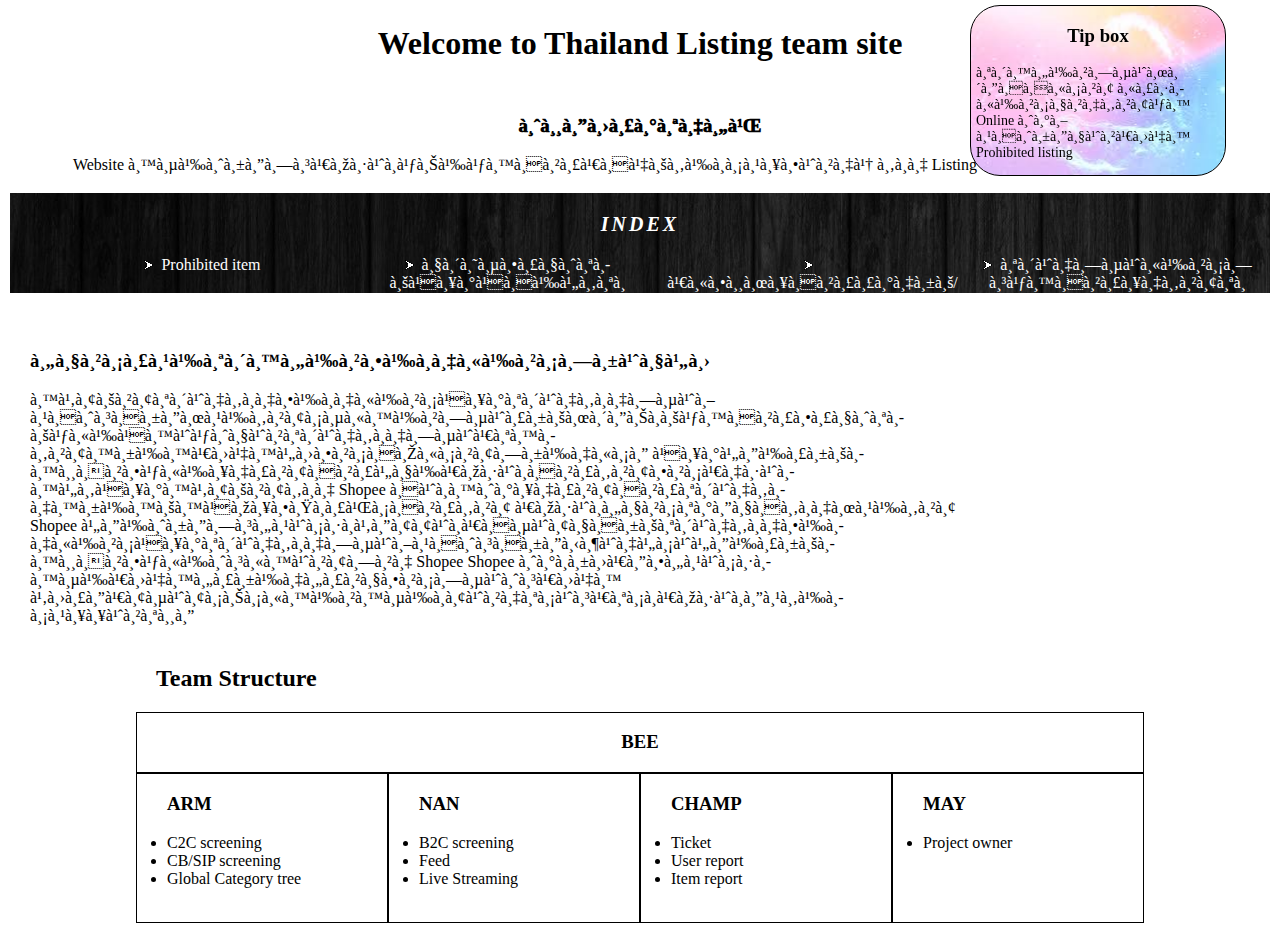
==== index.html @ 1f6dde96 "commit" ====
<!DOCTYPE html>
<html>
<head>
		<meta charset=“UTF-8”>
        <meta name=“viewport” content=“width=device-width, initial-scale=1.0”>
        <meta http-equiv=“X-UA-Compatible” content=“ie=edge”>
        <link rel="stylesheet" type="text/css" href="style.css">
		<title>(TH) Listing Team </title>
	
</head>
<body>
	<!--บนสุด-->
	<div class="container">
		<h1>Welcome to Thailand Listing team site</h1>
	</div>
		<!--ช่องแรก-->
		<div class="A1">
			<h3>จุดประสงค์</h3>
			<p>Website นี้จัดทำเพื่อใช้ในการเก็บข้อมูลต่างๆ ของ Listing team ประเทศไทย</p>
		</div>
		<!--Index-->
			<div class="container3">
			<div class="index">
				<h3>INDEX</h3>
				<ul>
					<div class="box_index">
						<li><a href="https://Powereshaha.github.io/page1.html" target="_blank">Prohibited item</a>
						</li>
					</div>
					<div class="box_index">
						<li><a href="https://seller.shopee.co.th/edu/article/444" target="_blank">วิธีตรวจสอบและแก้ไขสินค้า</a></li>
					</div>
					<div class="box_index">
						<li><a href="https://seller.shopee.co.th/edu/article/839" target="_blank">เหตุผลการระงับ/ลบสินค้า</a></li>
					</div>
					<div class="box_index">
						<li><a href="https://seller.shopee.co.th/edu/article/311" target="_blank">สิ่งที่ห้ามทำในการลงขายสินค้า</a></li>
					</div>
				</ul>
			</div>
			</div>
	<br>
		<!--ช่อง2-->
		<div class="container2">
			<div class="A2">
				<h3>ความรู้สินค้าต้องห้ามทั่วไป</h3>
				
				นโยบายสิ่งของต้องห้ามและสิ่งของที่ถูกจำกัดผู้ขายมีหน้าที่รับผิดชอบในการตรวจสอบให้แน่ใจว่าสิ่งของที่เสนอขายนั้นเป็นไปตามกฎหมายทั้งหมด และได้รับอนุญาตให้ลงรายการไว้เพื่อการขายตามเงื่อนไขและนโยบายของ Shopee ก่อนจะลงรายการสิ่งของนั้นบนแพลตฟอร์มการขาย เพื่อความสะดวกของผู้ขาย Shopee ได้จัดทำคู่มือโดยย่อเกี่ยวกับสิ่งของต้องห้ามและสิ่งของที่ถูกจำกัดซึ่งไม่ได้รับอนุญาตให้จำหน่ายทาง Shopee Shopee จะอัปเดตคู่มือนี้เป็นครั้งคราวตามที่จำเป็น โปรดเยี่ยมชมหน้านี้อย่างสม่ำเสมอเพื่อดูข้อมูลล่าสุด
				
			</div>
		</div>
		
		<br>
		<!--Tp box-->
		<div class="Tipbox">
			<h3>Tip box</h3>
				<p>สินค้าที่ผิดกฏหมาย หรือห้ามวางขายใน Online จะถูกจัดว่าเป็น Prohibited listing</p>
		</div>
		<div class="clr"></div>
		<!--ทีม-->
	<div class="Structure">
		<h2>Team Structure</h2>
			<div class="Bee">
				<h3>BEE</h3>
			</div>
				<div class='box'>
					<h3>ARM</h3>
						<ul>
							<li>C2C screening</li>
							<li>CB/SIP screening</li>
							<li>Global Category tree</li>
						</ul>
				</div>
				<div class='box'>
					<h3>NAN</h3>
						<ul>
							<li>B2C screening</li>
							<li>Feed</li>
							<li>Live Streaming</li>
						</ul>
				</div>
				<div class='box'>
					<h3>CHAMP</h3>
						<ul>
							<li>Ticket</li>
							<li>User report</li>
							<li>Item report</li>
						</ul>
				</div>
							<div class='box'>
					<h3>MAY</h3>
						<ul>
							<li>Project owner</li>
						</ul>
				</div>
	</div>
	<div class="clr"></div>
	</body>	
</html>
---- style.css ----
body{
	background-image: url("background.jpg");
	background-repeat: no-repeat;
	background-size: cover;
	color: black ;
	text-align: center;
	padding: 10px;
	margin: 0;
	padding-right: : 100px;

	}
.clr{	
	clear: both;
	}
h1{	
	padding: 10px;
	margin-top: 5px;
	margin-top: 5px;
	}

.container{
	width: 60%;
	margin: auto;

	}
.A1 h3{
		font-weight:1000;
		font-family: tahoma;
		text-align: center;
}




.A1{
	padding: 3px;
	text-align: center;
}



.container2 {
	width:80%;
	float: left;
	text-align: left;
	padding:20px;
	box-sizing: border-box;

}
.A2 h3{
	text-align: left;
	
}


.Tipbox {
		width: 20%;
		float: left;
		box-sizing: border-box;
		border: 1px black solid;
		border-radius: 30px;
		position: fixed;	
		top: 5px;
		margin-left:  75%;
		background-image:url('tipbox.jpg');
		background-position: center;
		
}

.Tipbox p{
	text-align: left;
	padding-left: 5px;
	font-size:14px;

}


.container3{
	width: 100%;
	background-image: url(black.jpg);
	height: 100px;
	color:white;
	padding-top: 0.5px;
	}


.box_index {
	float: left;
	width: 25%;
	margin: auto;
	padding:0px;
	text-align: center;

}
.index h3{
	padding-top: 0px;
	font-size: 20px;
	letter-spacing: 3px;
	font-style: oblique;
}
.index ul{
	padding-top: 0px;

}
.index li{

		list-style-image: url('right.png');
		list-style-position: inside;
}





a{
	text-decoration: none;
	color: white;

}

a:hover{
	color: Blue;
}

a:active{
	color:Green;
}

.Structure {
	width: 80%;
	margin:auto;
}

.Structure h2{
		padding-left: 20px;
		text-align: left;
}		

.Bee { 

		text-align: center;
		border:1px black solid;
					
}


.box{
	float: left;
	width: 25%;
	height: 150px;

	border: 1px  black solid;
	box-sizing: border-box;;
}
.box h3{
	text-align: left;;
	padding-left: 30px;
}


.box ul{
	text-align: left;
	padding-left: 30px;
}
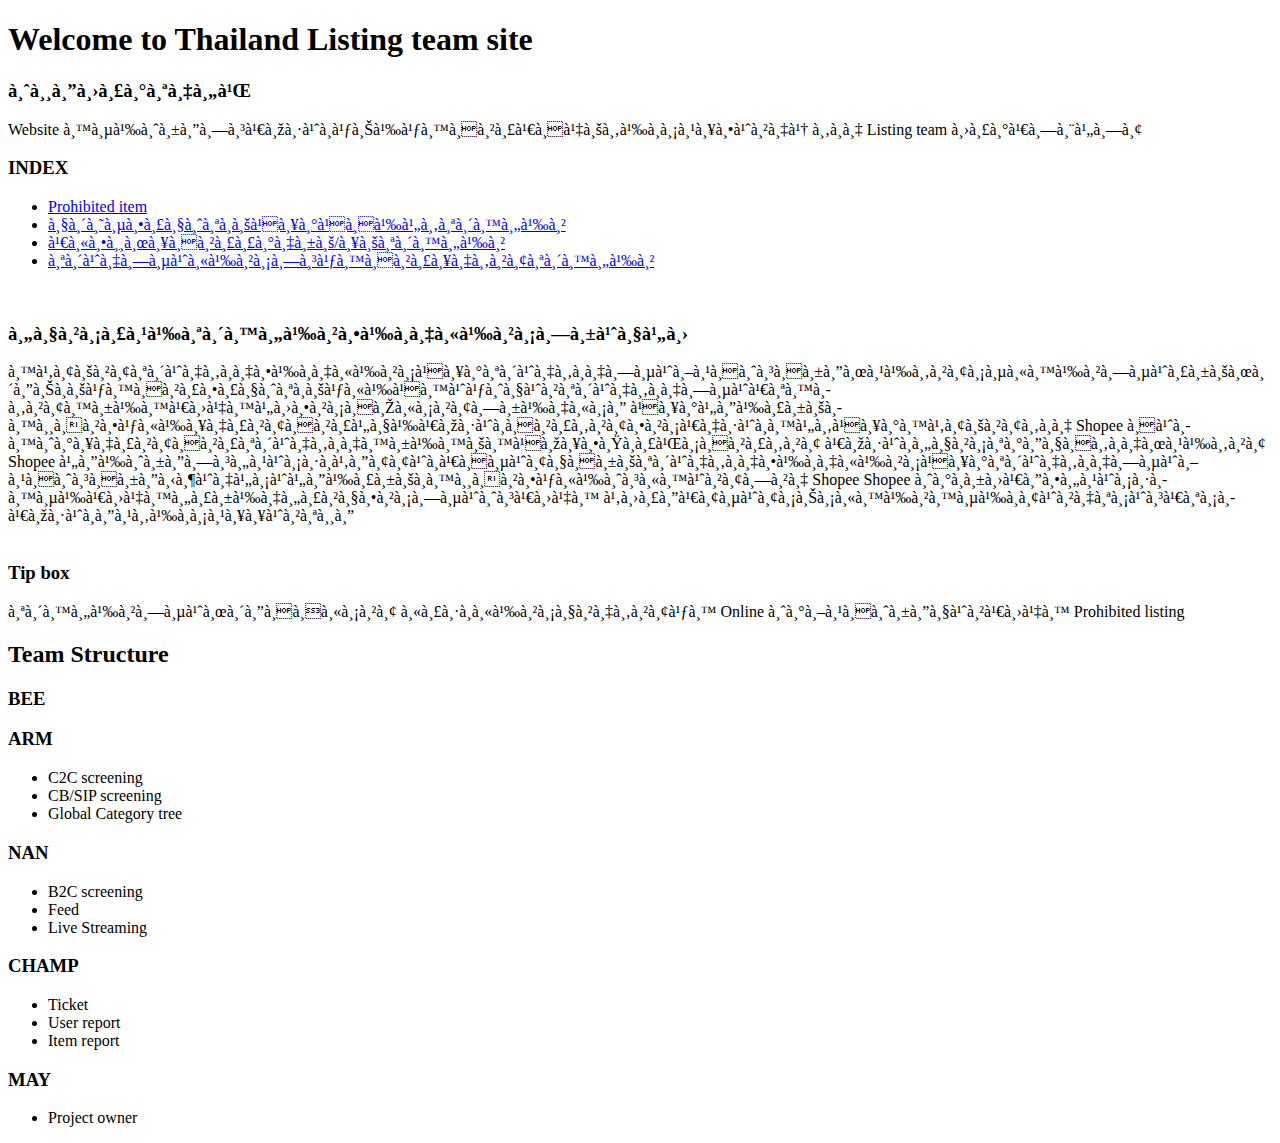
==== commit 529e75dd: "Update index.html" ====
--- a/index.html
+++ b/index.html
@@ -4,7 +4,7 @@
 		<meta charset=“UTF-8”>
         <meta name=“viewport” content=“width=device-width, initial-scale=1.0”>
         <meta http-equiv=“X-UA-Compatible” content=“ie=edge”>
-        <link rel="stylesheet" type="text/css" href="style.css">
+        <link rel="stylesheet" type="text/css" href="st>
 		<title>(TH) Listing Team </title>
 	
 </head>
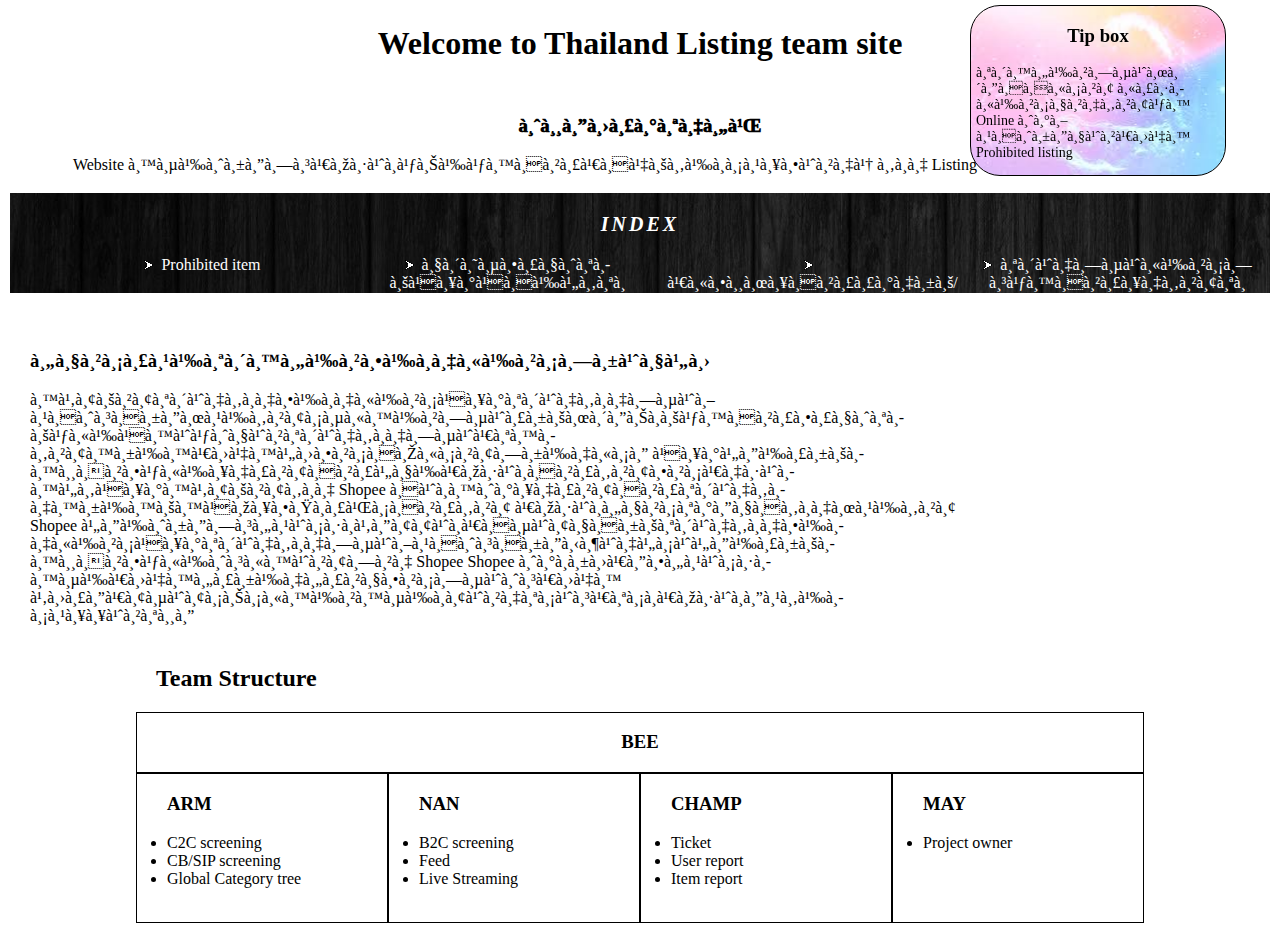
==== commit f0407b1e: "Update index.html" ====
--- a/index.html
+++ b/index.html
@@ -4,7 +4,7 @@
 		<meta charset=“UTF-8”>
         <meta name=“viewport” content=“width=device-width, initial-scale=1.0”>
         <meta http-equiv=“X-UA-Compatible” content=“ie=edge”>
-        <link rel="stylesheet" type="text/css" href="st>
+        <link rel="stylesheet" type="text/css" href="style.css">
 		<title>(TH) Listing Team </title>
 	
 </head>
--- a/style.css
+++ b/style.css
@@ -0,0 +1,165 @@
+body{
+	background-image: url("background.jpg");
+	background-repeat: no-repeat;
+	background-size: cover;
+	color: black ;
+	text-align: center;
+	padding: 10px;
+	margin: 0;
+	padding-right: : 100px;
+
+	}
+.clr{	
+	clear: both;
+	}
+h1{	
+	padding: 10px;
+	margin-top: 5px;
+	margin-top: 5px;
+	}
+
+.container{
+	width: 60%;
+	margin: auto;
+
+	}
+.A1 h3{
+		font-weight:1000;
+		font-family: tahoma;
+		text-align: center;
+}
+
+
+
+
+.A1{
+	padding: 3px;
+	text-align: center;
+}
+
+
+
+.container2 {
+	width:80%;
+	float: left;
+	text-align: left;
+	padding:20px;
+	box-sizing: border-box;
+
+}
+.A2 h3{
+	text-align: left;
+	
+}
+
+
+.Tipbox {
+		width: 20%;
+		float: left;
+		box-sizing: border-box;
+		border: 1px black solid;
+		border-radius: 30px;
+		position: fixed;	
+		top: 5px;
+		margin-left:  75%;
+		background-image:url('tipbox.jpg');
+		background-position: center;
+		
+}
+
+.Tipbox p{
+	text-align: left;
+	padding-left: 5px;
+	font-size:14px;
+
+}
+
+
+.container3{
+	width: 100%;
+	background-image: url(black.jpg);
+	height: 100px;
+	color:white;
+	padding-top: 0.5px;
+	}
+
+
+.box_index {
+	float: left;
+	width: 25%;
+	margin: auto;
+	padding:0px;
+	text-align: center;
+
+}
+.index h3{
+	padding-top: 0px;
+	font-size: 20px;
+	letter-spacing: 3px;
+	font-style: oblique;
+}
+.index ul{
+	padding-top: 0px;
+
+}
+.index li{
+
+		list-style-image: url('right.png');
+		list-style-position: inside;
+}
+
+
+
+
+
+a{
+	text-decoration: none;
+	color: white;
+
+}
+
+a:hover{
+	color: Blue;
+}
+
+a:active{
+	color:Green;
+}
+
+.Structure {
+	width: 80%;
+	margin:auto;
+}
+
+.Structure h2{
+		padding-left: 20px;
+		text-align: left;
+}		
+
+.Bee { 
+
+		text-align: center;
+		border:1px black solid;
+					
+}
+
+
+.box{
+	float: left;
+	width: 25%;
+	height: 150px;
+
+	border: 1px  black solid;
+	box-sizing: border-box;;
+}
+.box h3{
+	text-align: left;;
+	padding-left: 30px;
+}
+
+
+.box ul{
+	text-align: left;
+	padding-left: 30px;
+}
+
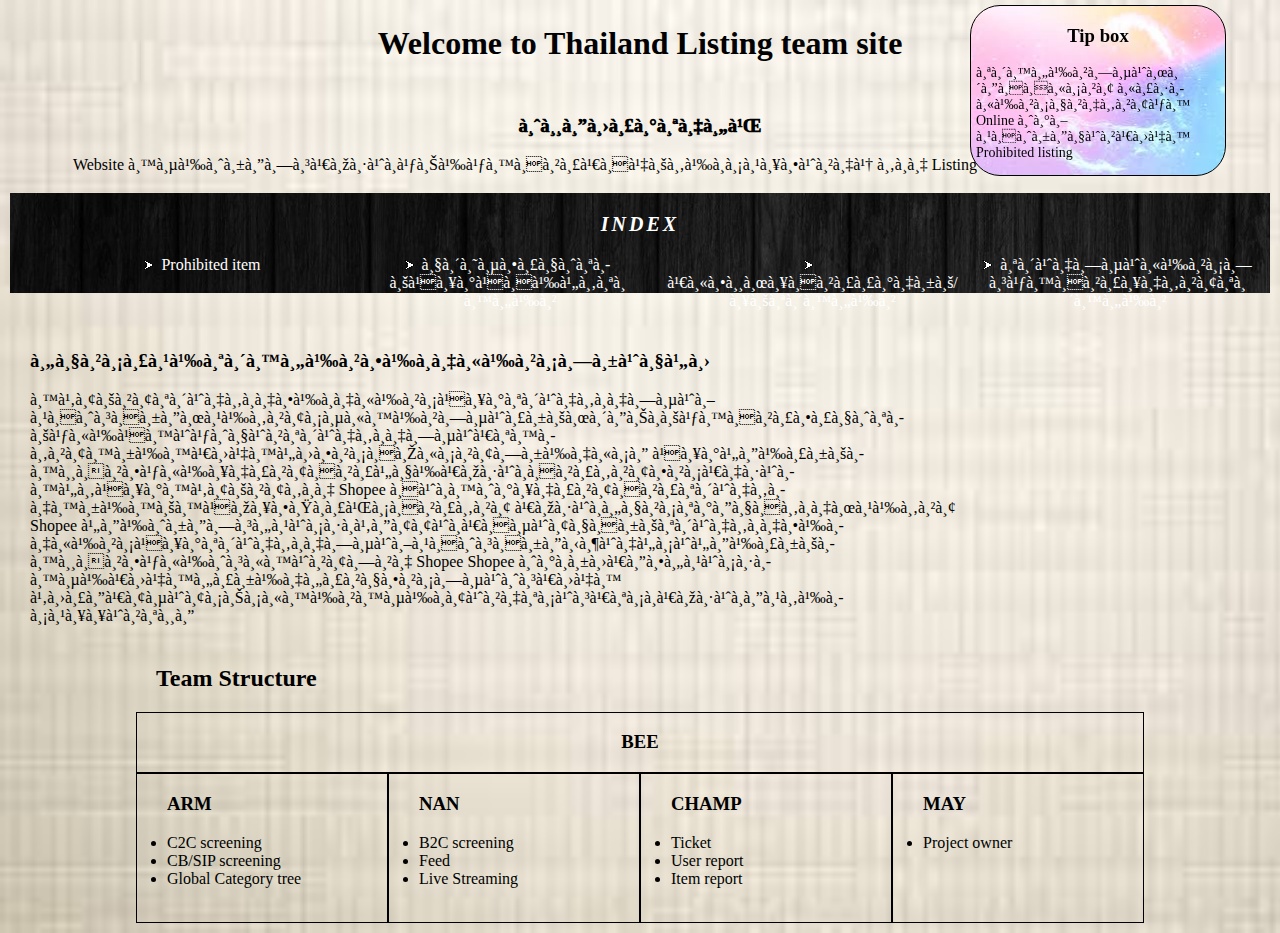
==== commit 9dc54337: "Update index.html" ====
--- a/index.html
+++ b/index.html
@@ -1,6 +1,7 @@
 <!DOCTYPE html>
 <html>
 <head>
+		
 		<meta charset=“UTF-8”>
         <meta name=“viewport” content=“width=device-width, initial-scale=1.0”>
         <meta http-equiv=“X-UA-Compatible” content=“ie=edge”>
@@ -24,7 +25,7 @@
 				<h3>INDEX</h3>
 				<ul>
 					<div class="box_index">
-						<li><a href="https://Powereshaha.github.io/page1.html" target="_blank">Prohibited item</a>
+						<li><a href="file:///C:/Users/arm.kittikonrut/Documents/GitHub/Powereshaha.github.io/New_prohibit.html" target="_blank">Prohibited item</a>
 						</li>
 					</div>
 					<div class="box_index">
--- a/style.css
+++ b/style.css
@@ -1,5 +1,6 @@
 body{
-	background-image: url("background.jpg");
+	background-image: url('https://Powereshaha.github.io/Background.jpg');
+	
 	background-repeat: no-repeat;
 	background-size: cover;
 	color: black ;
@@ -28,6 +29,7 @@
 		font-family: tahoma;
 		text-align: center;
 }
+
 
 
 
